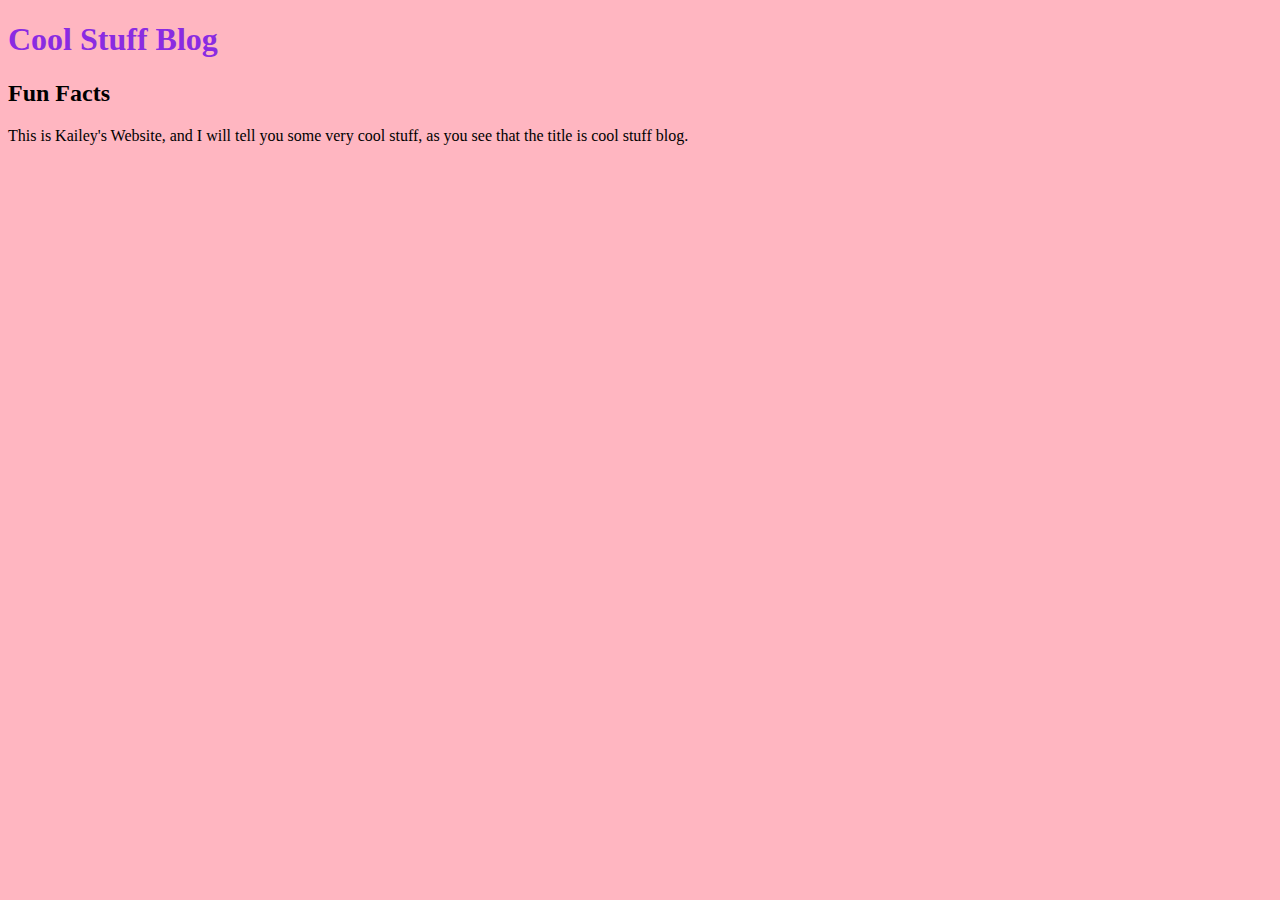
==== Practice.html @ 33b97fde "Add files via upload" ====
<!DOCTYPE html>
<html>

    <head>
         <title> Kailey's Website</title>
        <meta name= "description" content="Site belongs to ..."> </meta>
    </head>

    <body style="background-color: lightpink;">

        <h1 style="color:blueviolet;"> Cool Stuff Blog</h1>
        <h2> Fun Facts</h2>

    </p>
      This is Kailey's Website, and I will tell you some very cool stuff, as you see that the title is cool stuff
      blog.
       
        
        <br>
        
        
    </p>

        <!--    this is my comment  -->



    </body>

</html>
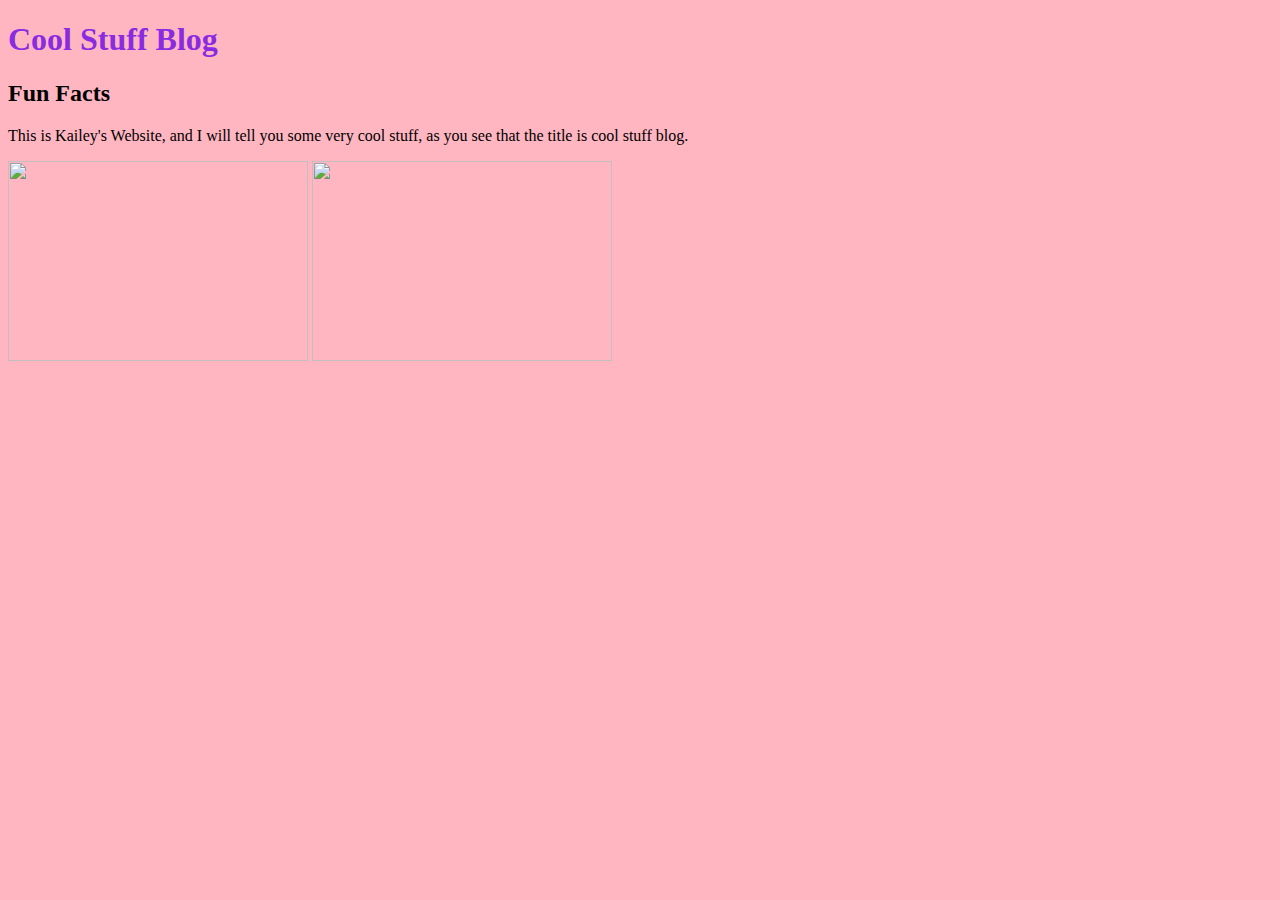
==== commit c89a3470: "Add files via upload" ====
--- a/Practice.html
+++ b/Practice.html
@@ -21,10 +21,11 @@
         
     </p>
 
-        <!--    this is my comment  -->
+        <img style="width:300px;height:200px;" src="Las Vegas.jpg"> <img style="width:300px;height:200px;"src= "Video Game.jpg">
 
 
-
+        
+        
     </body>
 
 </html>
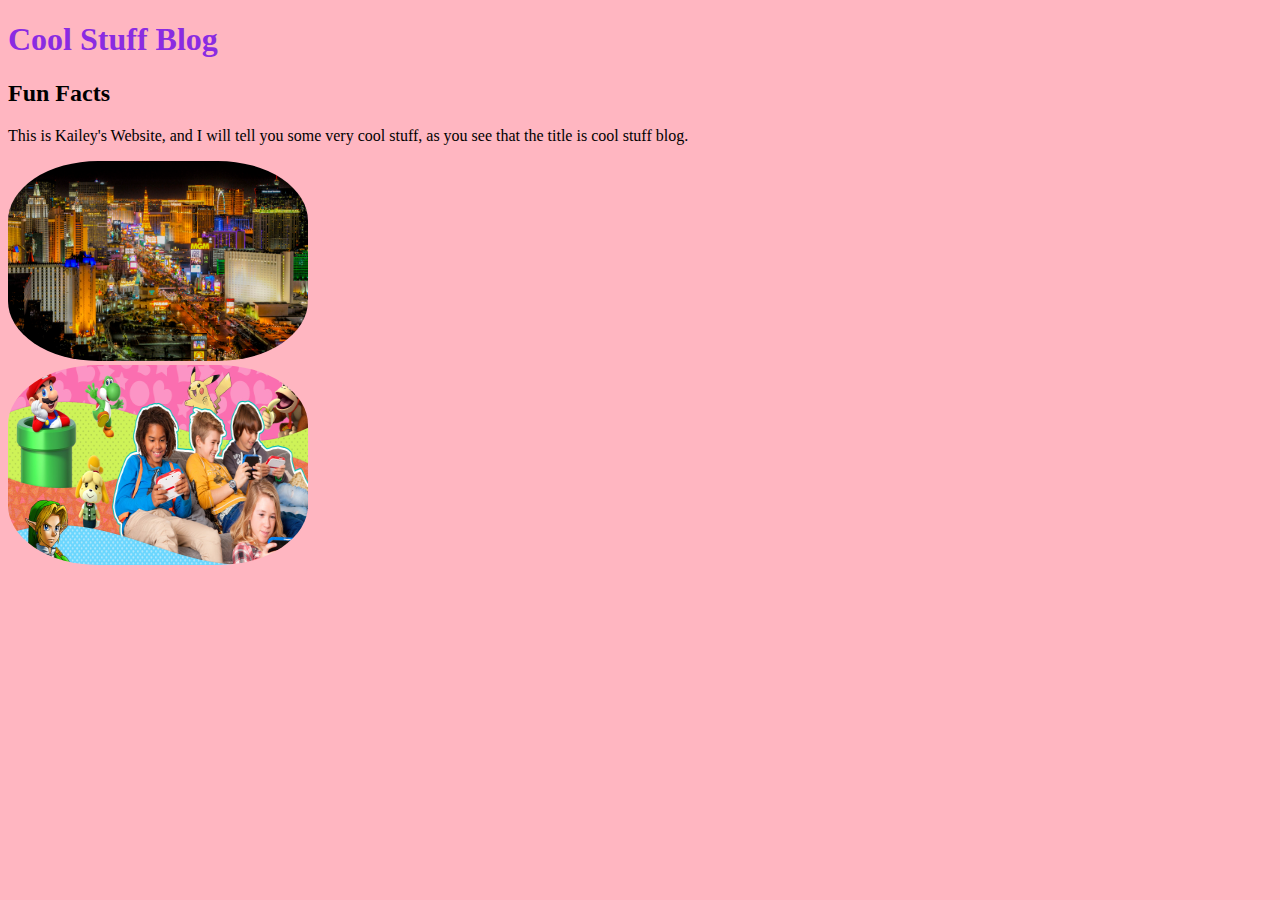
==== commit 4cd2266d: "Add files via upload" ====
--- a/Practice.html
+++ b/Practice.html
@@ -21,9 +21,9 @@
         
     </p>
 
-        <img style="width:300px;height:200px;" src="Las Vegas.jpg"> <img style="width:300px;height:200px;"src= "Video Game.jpg">
-
-
+    <img style="width:300px;height:200px; border-radius: 30%;" src="Las Vegas.jpg"> 
+    <br>
+    <img style="width:300px;height:200px; border-radius: 30%;" src="Video Game.jpg">
         
         
     </body>
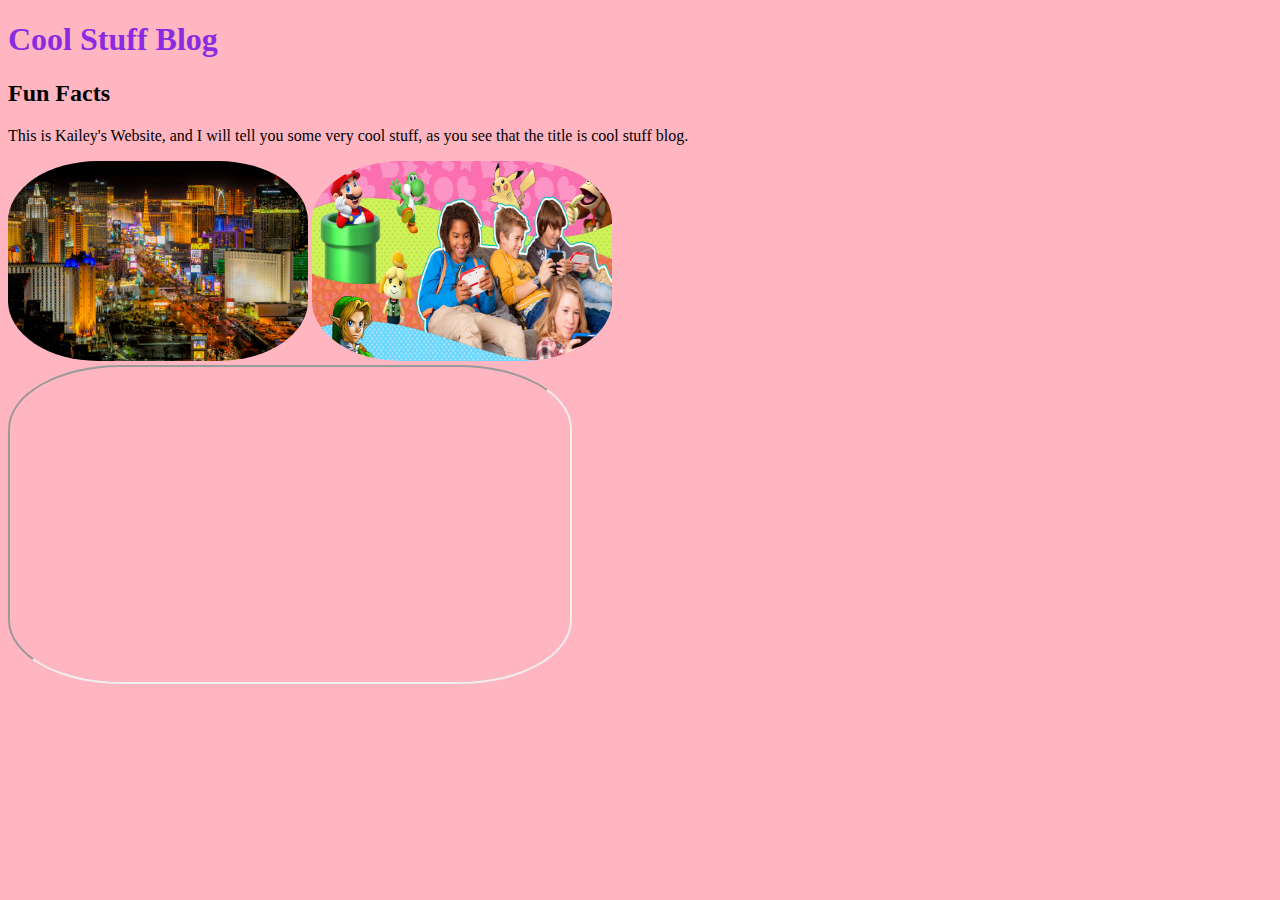
==== commit 7d456c91: "Add files via upload" ====
--- a/Practice.html
+++ b/Practice.html
@@ -20,12 +20,12 @@
         
         
     </p>
-
+    
     <img style="width:300px;height:200px; border-radius: 30%;" src="Las Vegas.jpg"> 
-    <br>
+    
     <img style="width:300px;height:200px; border-radius: 30%;" src="Video Game.jpg">
-        
-        
+        <br>
+        <iframe style= border-radius:20%;" width= "560" height= "315" src="https://youtube.com/embed/NVFeRUBHqv0"
     </body>
 
 </html>
